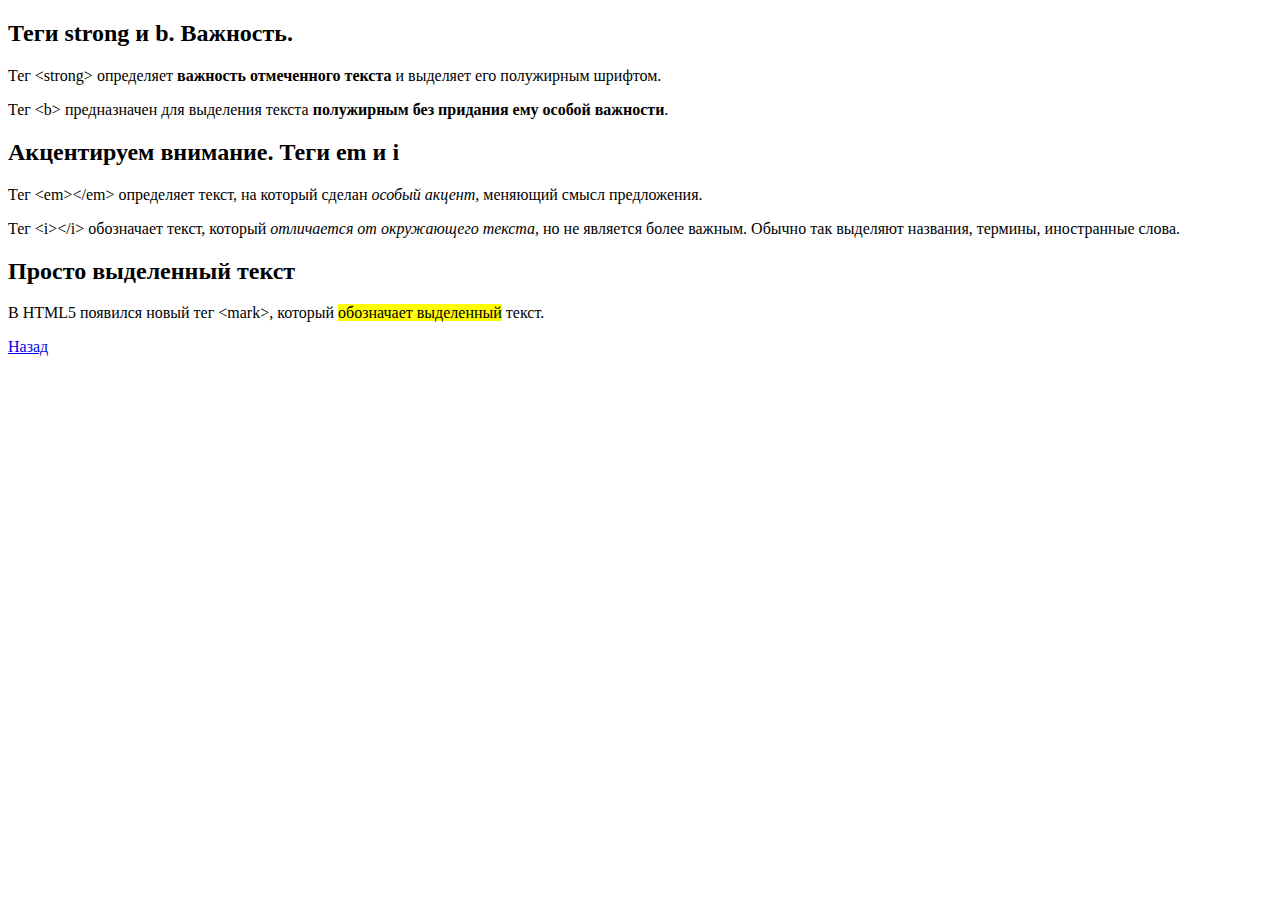
==== public_html/HTML-2/выделения.html @ 83f1c9fd "" ====
<!DOCTYPE html>
<!--
To change this license header, choose License Headers in Project Properties.
To change this template file, choose Tools | Templates
and open the template in the editor.
-->
<html>
    <head>
        <title>Важность и Акцент</title>
        <meta charset="UTF-8">
        <meta name="viewport" content="width=device-width, initial-scale=1.0">
    </head>
    <body>
        <div>
            <h2>Теги strong и b. Важность.</h2>
            <p>Тег &lt;strong&gt; определяет <strong>важность отмеченного текста</strong> и выделяет его полужирным шрифтом.</p>
            <p>Тег &lt;b&gt; предназначен для выделения текста <b>полужирным без придания ему особой важности</b>.</p>

            <h2>Акцентируем внимание. Теги em и i</h2>
            <p>Тег &lt;em&gt;&lt;/em&gt; определяет текст, на который сделан <em>особый акцент</em>, меняющий смысл предложения.</p>
            <p>Тег &lt;i&gt;&lt;/i&gt; обозначает текст, который <i>отличается от окружающего текста</i>, но не является более важным. Обычно так выделяют названия, термины, иностранные слова.</p>

            <h2>Просто выделенный текст</h2>
            <p>В HTML5 появился новый тег &lt;mark&gt;, который <mark>обозначает выделенный</mark> текст.</p>
        </div>
		<a href="Разметка_тегами.html">Назад</a>
    </body>
</html>
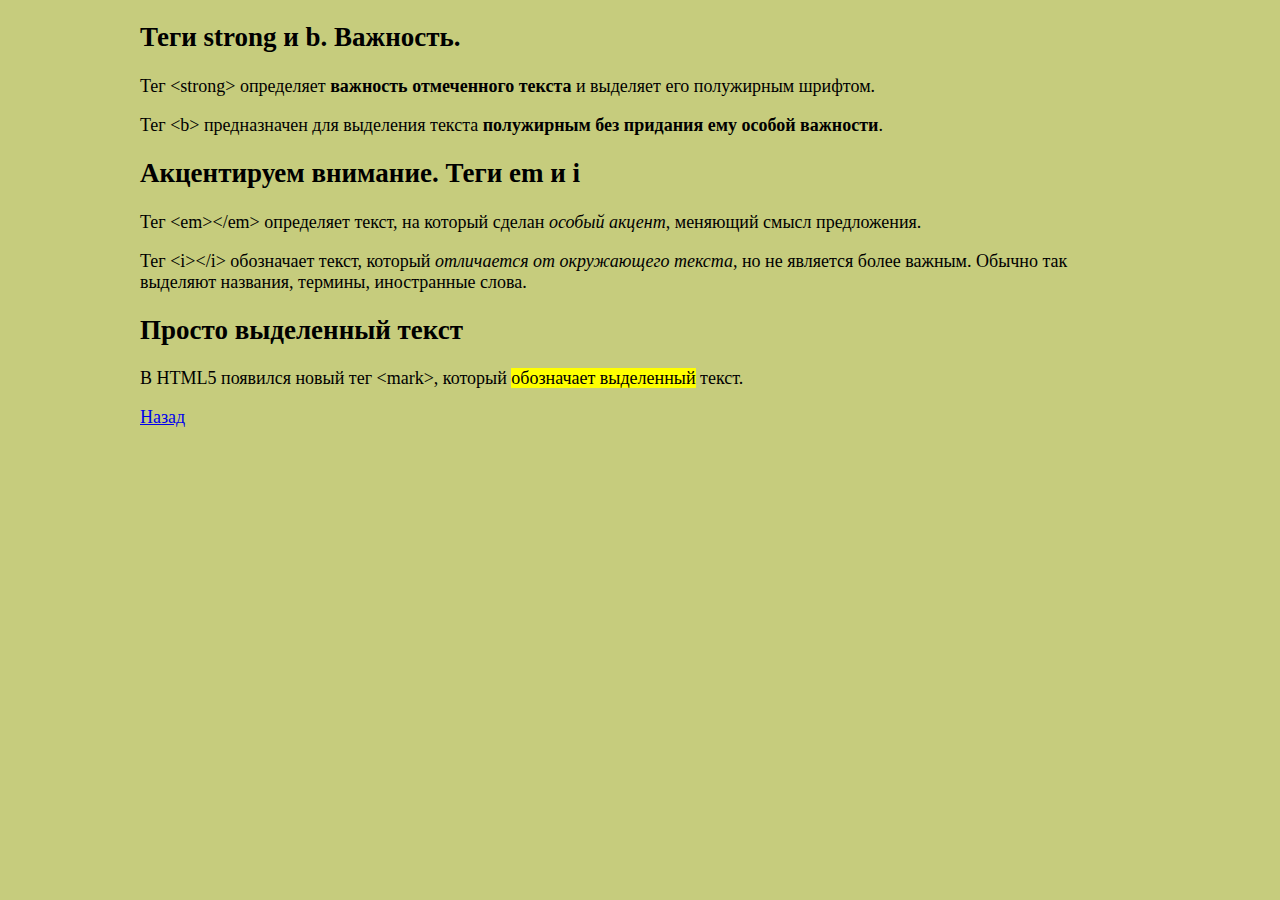
==== commit 1e2a848c: "тут вроде все что в курсах связано с хтмл не знаю буду ли добавлять в проект инфу по  ксс" ====
--- a/public_html/HTML-2/выделения.html
+++ b/public_html/HTML-2/выделения.html
@@ -9,6 +9,7 @@
         <title>Важность и Акцент</title>
         <meta charset="UTF-8">
         <meta name="viewport" content="width=device-width, initial-scale=1.0">
+		<link href="../index.css" rel="stylesheet" type="text/css"/>
     </head>
     <body>
         <div>
--- a/public_html/index.css
+++ b/public_html/index.css
@@ -0,0 +1,25 @@
+/*
+To change this license header, choose License Headers in Project Properties.
+To change this template file, choose Tools | Templates
+and open the template in the editor.
+*/
+/*
+    Created on : 20.09.2015, 19:40:48
+    Author     : chentsu
+*/
+body {
+	width: 1000px;
+	margin: 0px auto;
+	/*background: #B9CC00;*/
+	background: #C6CC7D;
+	font-size: 18px;
+}
+
+.code {
+	background: lightsteelblue;
+	padding-left: 25px;
+	padding-right: 10px;
+	margin-left: 10px;
+	border: 1px solid blue;
+	width: 800px;
+}